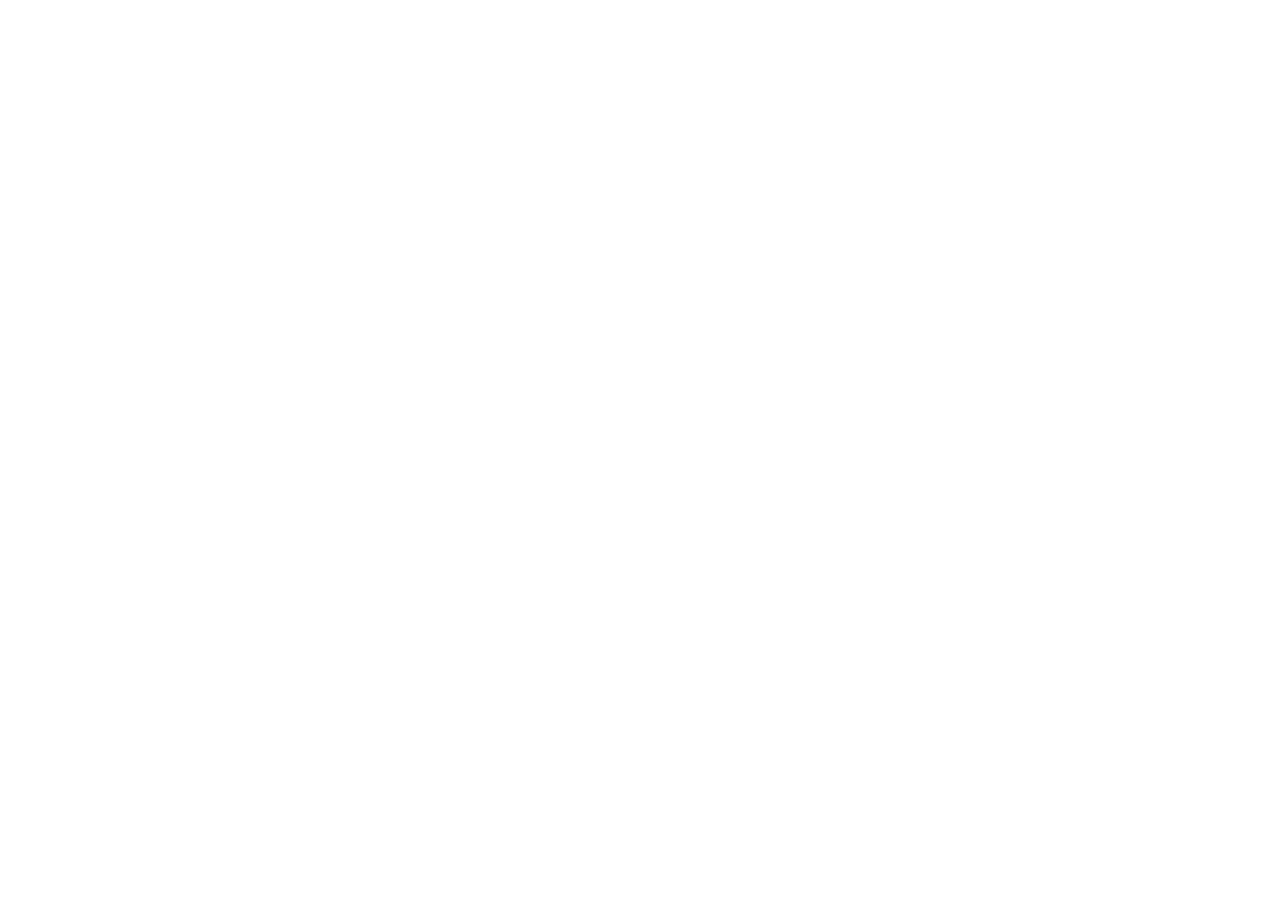
==== signup.html @ 5f408579 "done" ====
<!DOCTYPE html>
<html lang="en">
<head>
    <meta charset="UTF-8">
    <meta http-equiv="X-UA-Compatible" content="IE=edge">
    <meta name="viewport" content="width=device-width, initial-scale=1.0">
    <title>Document</title>
</head>
<body>
    
</body>
</html>
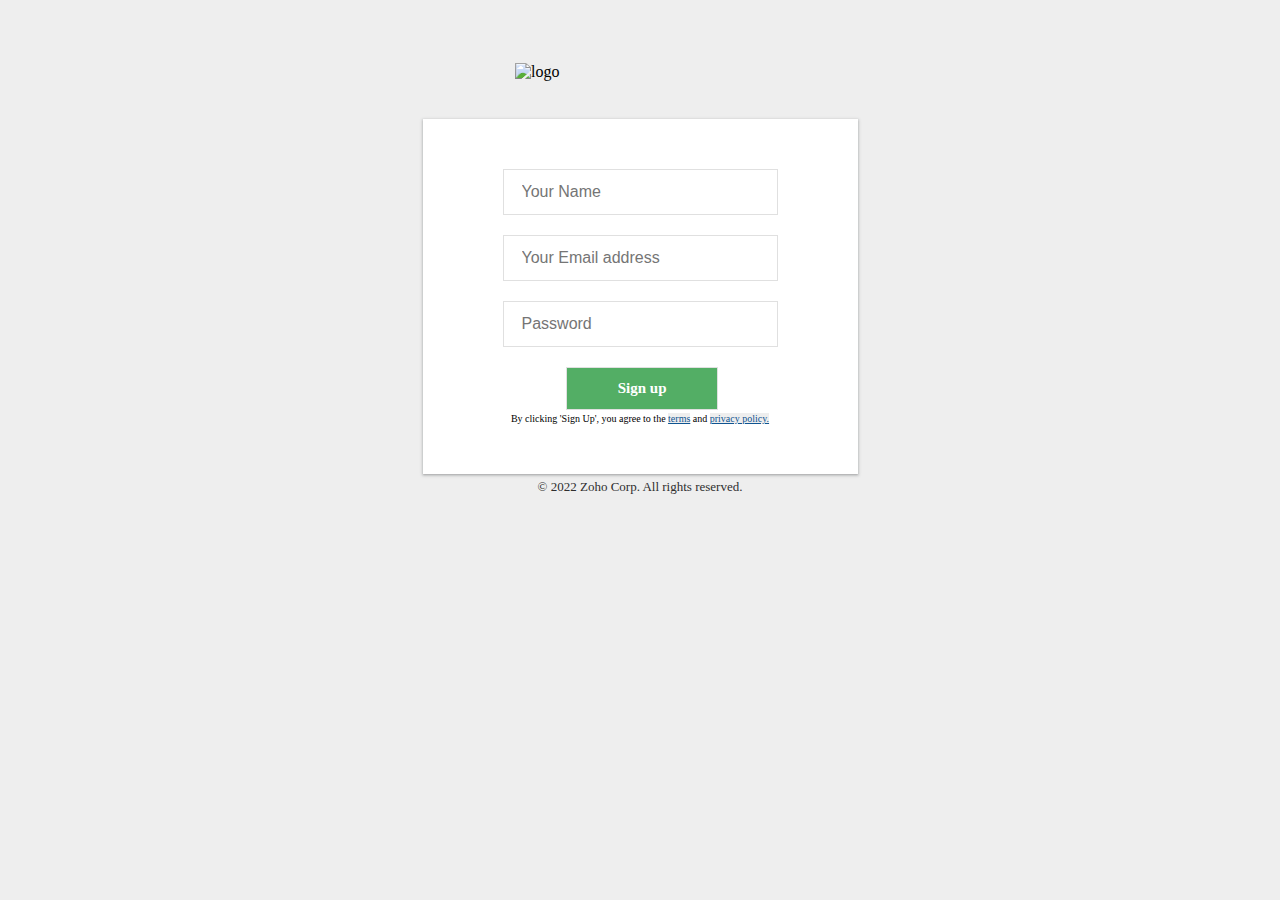
==== commit 961df79f: "Merge branch 'signup' of https://github.com/Jadhao2500/ManageEngineProject into linkedPage" ====
--- a/signup.html
+++ b/signup.html
@@ -4,9 +4,28 @@
     <meta charset="UTF-8">
     <meta http-equiv="X-UA-Compatible" content="IE=edge">
     <meta name="viewport" content="width=device-width, initial-scale=1.0">
-    <title>Document</title>
+    <title>ManageEngine-Login</title>
+    <link rel="stylesheet" href="sign.css">
+    <script src="https://kit.fontawesome.com/c8cbe03164.js" crossorigin="anonymous"></script>
 </head>
 <body>
-    
+   <div id="logo">
+    <img src="https://www.manageengine.com/images/logo/manageengine-logo.svg" alt="logo">
+   </div>
+  <div id="signup">
+    <form  id="signform">
+       
+        <input  type="text" id="name" placeholder="Your Name">
+        <input  type="text" id="email" placeholder="Your Email address">
+        <input  type="text" id="password" placeholder="Password">
+        <input  type="submit" value="Sign up" id="submit">
+        <i  id="checkicon" class="fa-solid fa-circle-check"></i>
+       
+        <p id="terms">By clicking 'Sign Up', you agree to the <span>terms</span>  and <span>privacy policy. </span> 
+        </p>
+    </form>
+  </div>
+  <p>© 2022 Zoho Corp. All rights reserved.</p>
 </body>
-</html>+</html>
+<script src="signup.js"></script>
--- a/sign.css
+++ b/sign.css
@@ -0,0 +1,89 @@
+*{
+background-color: #eeeeee
+}
+#logo>img{
+   /* font-size: 2px; */
+   /* width: 18.6%;
+    */
+    width: 250px;
+   
+   
+}
+#logo{
+    display: flex;
+    justify-content: center;
+    margin-top: 5%;
+    margin-bottom: 3%;
+}
+#signform{
+    display: flex;
+    flex-direction: column;
+   
+    background-color: white;
+    /* width: 32%; */
+    width: 435px;
+    position: relative;
+    box-shadow: rgba(60, 64, 67, 0.3) 0px 1px 2px 0px, rgba(60, 64, 67, 0.15) 0px 1px 3px 1px;
+    /* box-shadow: rgba(0, 0, 0, 0.35) 0px 5px 15px; */
+}
+#signup{
+    display: flex;
+    justify-content: center;
+    
+}
+#signform>input{
+    background-color: white;
+    margin:  10px 80px;
+    padding: 13px 18px;
+    font-family: sans-serif,Arial, Helvetica, sans-serif;
+    border: 1px solid #e0e0e0;
+    font-size: 16px;
+    font-weight: 100;
+     width: 275px;
+     box-sizing: border-box;
+  
+    
+  
+}
+
+#signform>input:first-child{
+    margin-top: 50px;
+}
+#signform>#submit{
+    background-color: #53Ae65;
+    font-weight: 700;
+    font-size: 15px;
+    text-align: center;
+    color: white;
+    font-family: open sans-serif;
+    padding: 12px 45px;
+    width: 35%;
+    margin-left: 33%;
+   
+}
+#terms,p{
+    color: black;
+    font-size: 10px;
+    text-align: center;
+    background-color: white;
+    margin-top: -7px;
+    margin-bottom: 50px;
+}
+#terms>span{
+    text-decoration: underline;
+    color: #0F5491;
+}
+p{
+    margin-top: 5px;
+    font-size: 13px;
+    background-color: #eeeeee;
+    color: rgb(46, 46, 46);
+}
+#checkicon{
+    display: inline;
+    background-color: white;
+    position: absolute;
+    top: 36%;
+    left: 85%;
+    color: #2fb149;
+}